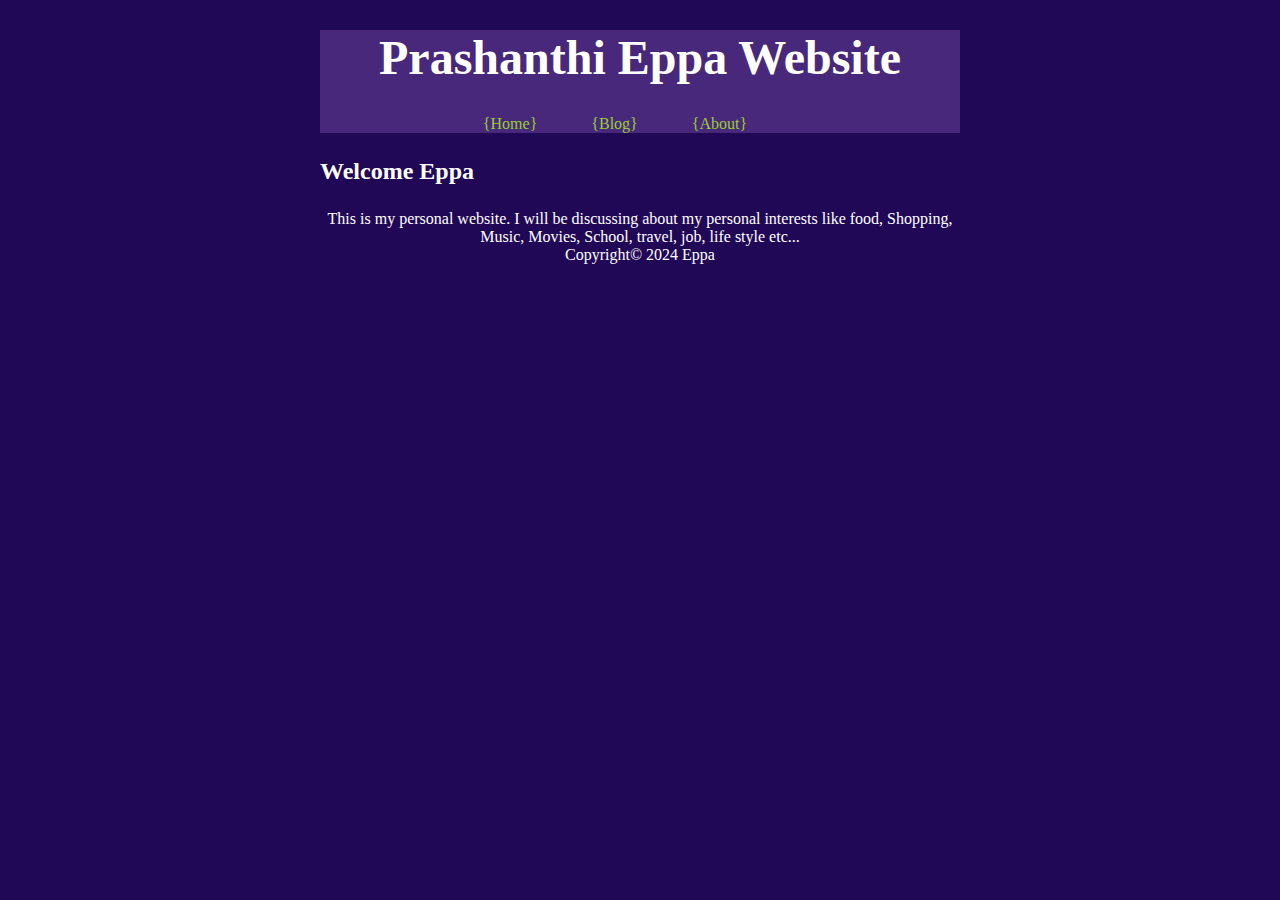
==== index.html @ b4c4f5ba "init" ====
<!DOCTYPE html>
<html lang="en">
<head>
    <meta charset="UTF-8">
    <meta name="viewport" content="width=device-width, initial-scale=1.0">
    <title>Prashanthi - Homepage</title>
    <link rel="stylesheet" href="css/style.css">
</head>
<body>
    <header>
        <h1>Prashanthi Eppa Website</h1>
        <nav>
            <ul>
                <li><a href="index.html">{Home}</a></li>
                
                <li><a href="pages/blog.html">{Blog}</a></li>
                
                <li><a href="pages/about.html">{About}</a></li>
                
                
                
            </ul>
        </nav>
    </header>

    <main>
        <h2>Welcome Eppa</h2>
        <p>This is my personal website. I will be discussing about my personal interests like food, Shopping, Music, Movies, 
            School, travel, job, life style etc...</p>

    </main>

    <footer>
        <p>Copyright&copy; 2024 Eppa</p>
    </footer>
</body>
</html>
---- css/style.css ----
* {
    margin: auto;
    padding: 0;
    box-sizing: border-box;
	
}
  
body {
    max-width: 80ch;
}

body {
    background-color:  #210856; 
    color: white; 
    text-align: center;
     
}

a {
    color: yellowgreen;
}


header h1, header h2, header h3 {
    font-size: 3em;
}

header {
    background-color: rgba(90, 56, 138, 0.685); 
    padding: 0px;
}

nav ul {
    list-style-type: none;
    margin: 0;
    padding: 0;
    text-align: center;
}

nav li {
    display: inline-block;
    margin-right: 50px; 
}

nav a {
    text-decoration: none;
}

nav a:hover {
    background-color: whitesmoke; 
}


nav ul:after {
    content: "";
    display: block;
    clear: both;
}
.center {
    display: block;
    margin-left: auto;
    margin-right: auto;
    width: 50%;
  }
h1, h2, h3 {
    margin-top: 20px;
    margin-bottom: 20px;
    text-align: center;
}

h1 {
    margin-top: 30px;
    margin-bottom: 30px;
    
}

h2 {
    margin-top: 25px;
    margin-bottom: 25px;
    text-align: left;
}

h3 {
    margin-top: 20px;
    margin-bottom: 20px;
    
}
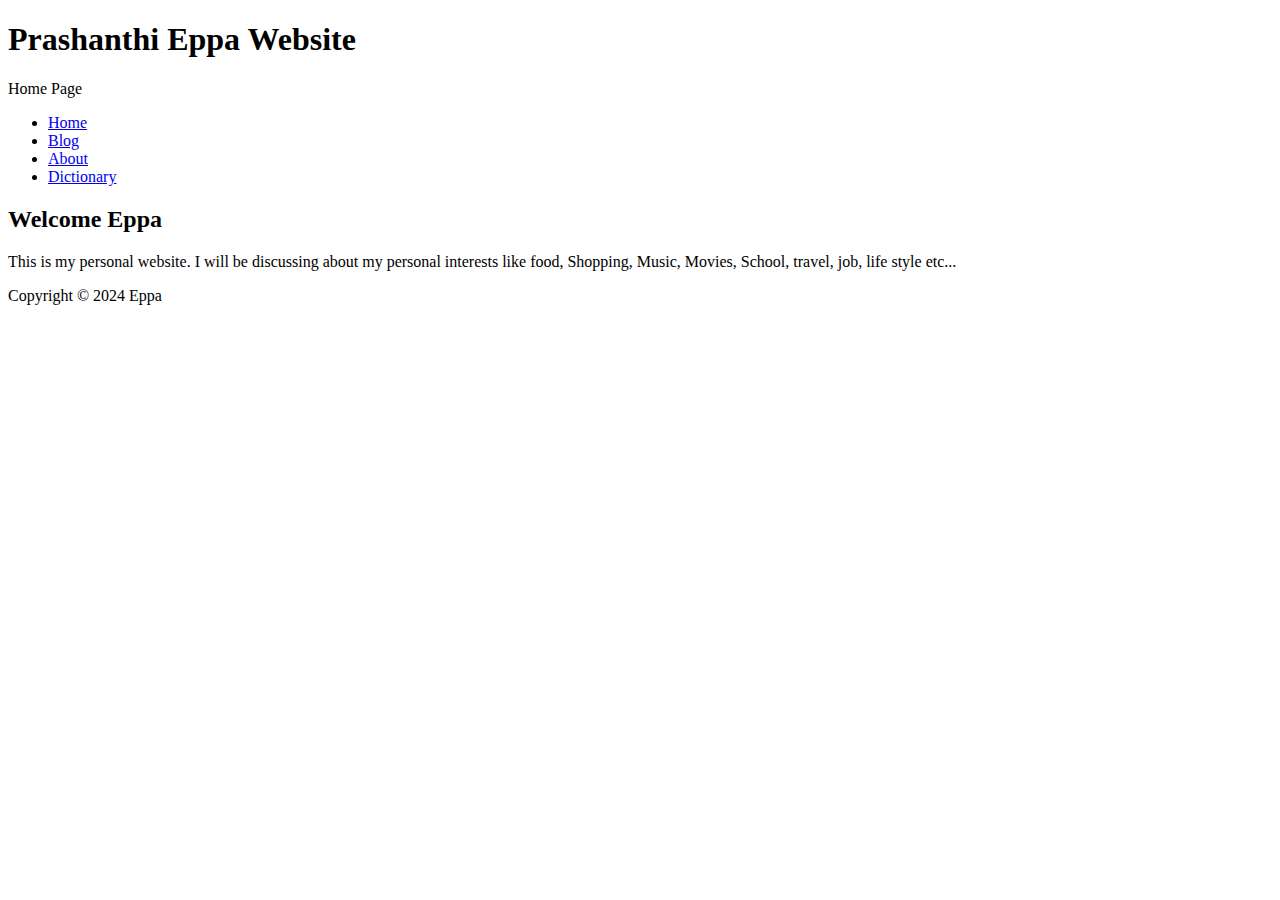
==== commit ec592f11: "finalcommit" ====
--- a/index.html
+++ b/index.html
@@ -4,34 +4,37 @@
     <meta charset="UTF-8">
     <meta name="viewport" content="width=device-width, initial-scale=1.0">
     <title>Prashanthi - Homepage</title>
-    <link rel="stylesheet" href="css/style.css">
+    <link rel="stylesheet" href="./css/Style.css">
 </head>
 <body>
     <header>
         <h1>Prashanthi Eppa Website</h1>
         <nav>
+            <p>Home Page</p>
+            
             <ul>
-                <li><a href="index.html">{Home}</a></li>
+                <li><a href="index.html">Home</a></li>
                 
-                <li><a href="pages/blog.html">{Blog}</a></li>
+                <li><a href="pages/blog.html">Blog</a></li>
                 
-                <li><a href="pages/about.html">{About}</a></li>
-                
-                
-                
+                <li><a href="pages/about.html">About</a></li>
+
+                <li><a href="pages/dictionary.html">Dictionary</a></li>
             </ul>
         </nav>
     </header>
-
     <main>
         <h2>Welcome Eppa</h2>
+
+       
+
         <p>This is my personal website. I will be discussing about my personal interests like food, Shopping, Music, Movies, 
             School, travel, job, life style etc...</p>
-
     </main>
 
+
     <footer>
-        <p>Copyright&copy; 2024 Eppa</p>
+        <p>Copyright &copy; 2024 Eppa</p>
     </footer>
 </body>
 </html>
